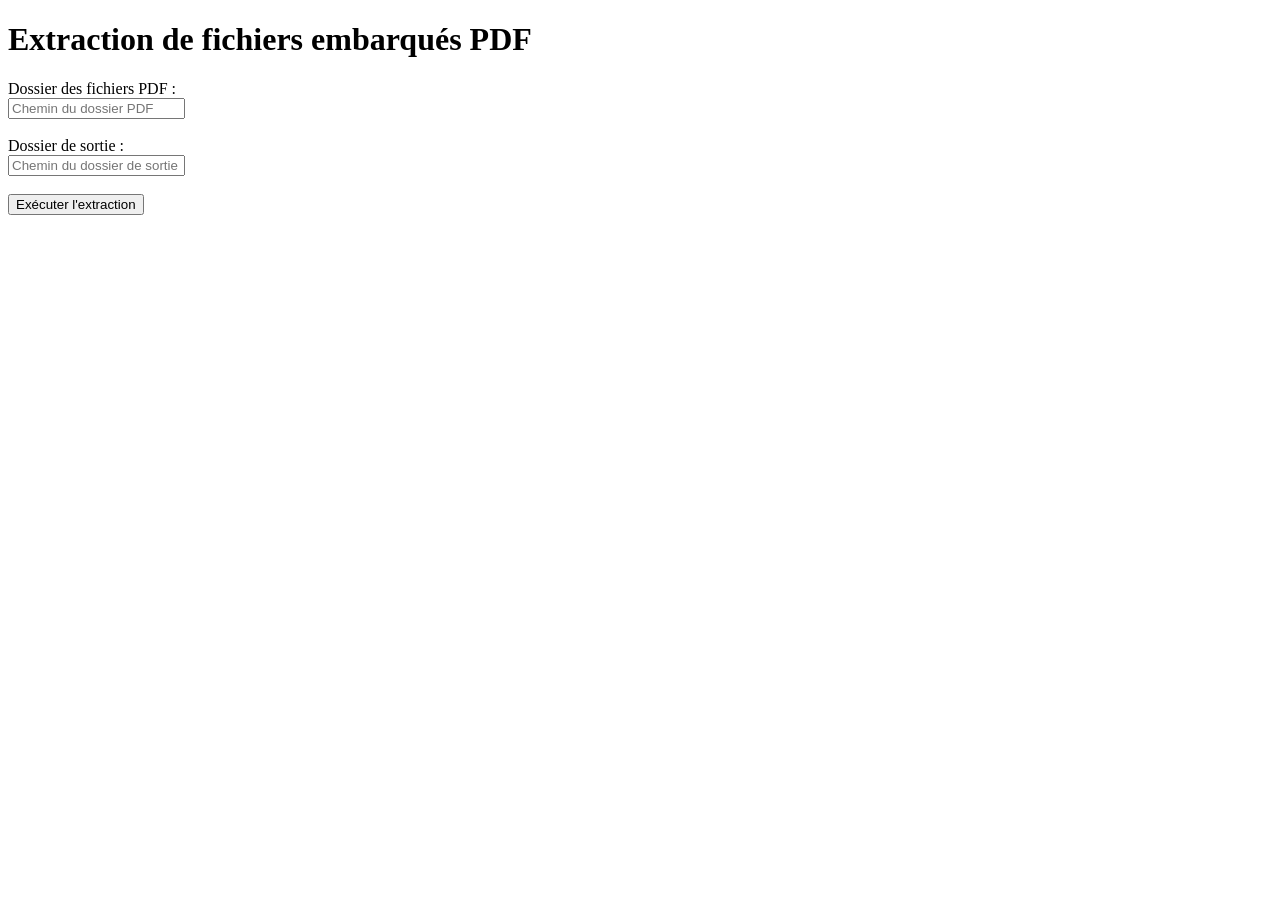
==== docker/templates/index.html @ 50994a7b "webinterface" ====
<!DOCTYPE html>
<html lang="fr">
<head>
    <meta charset="UTF-8">
    <meta name="viewport" content="width=device-width, initial-scale=1.0">
    <title>Extraction de fichiers embarqués PDF</title>
</head>
<body>
    <h1>Extraction de fichiers embarqués PDF</h1>
    <form action="/extract" method="POST">
        <label for="pdf_folder">Dossier des fichiers PDF :</label><br>
        <input type="text" id="pdf_folder" name="pdf_folder" placeholder="Chemin du dossier PDF"><br><br>

        <label for="output_folder">Dossier de sortie :</label><br>
        <input type="text" id="output_folder" name="output_folder" placeholder="Chemin du dossier de sortie"><br><br>

        <button type="submit">Exécuter l'extraction</button>
    </form>
</body>
</html>
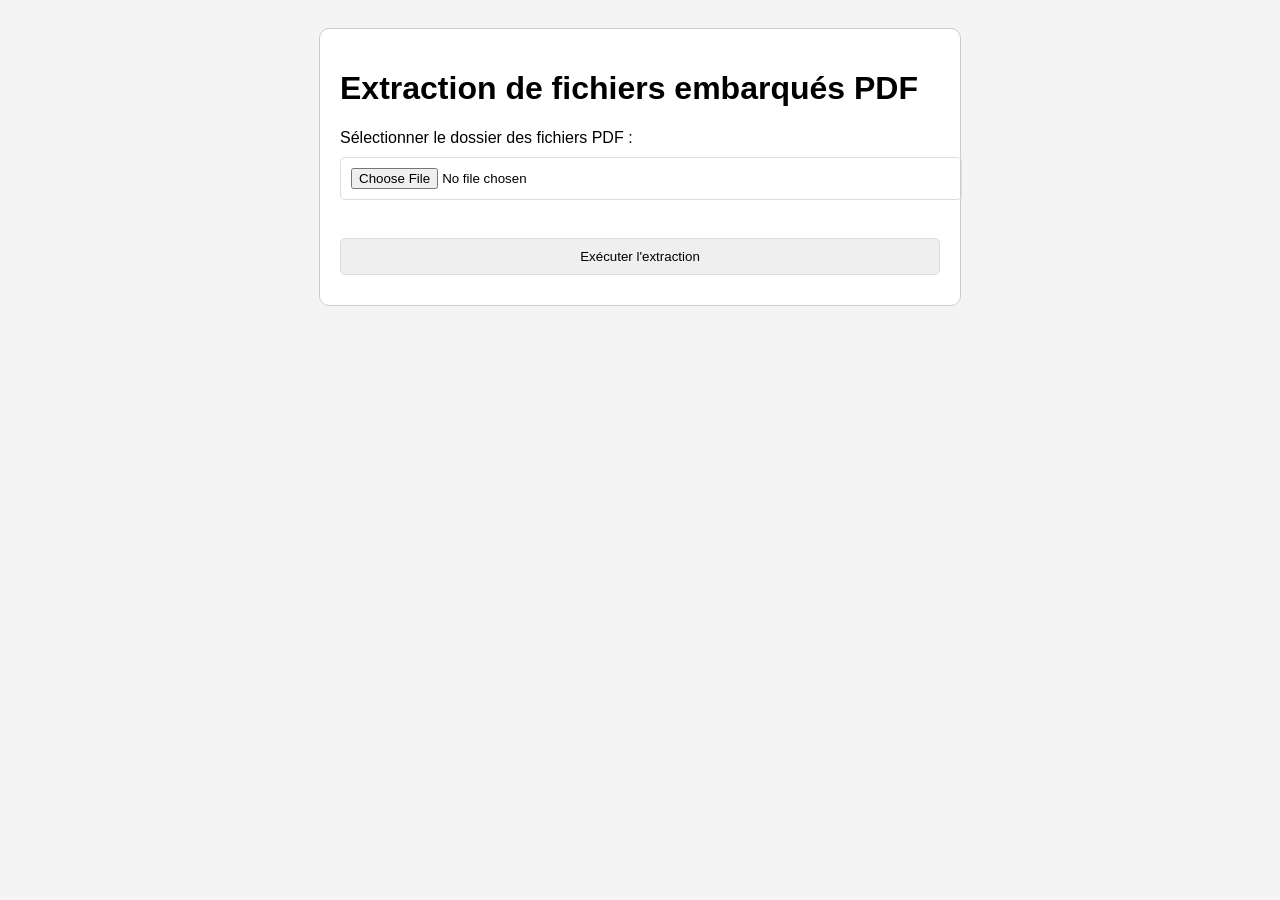
==== commit c3a6b9d7: "DL ZIP folder from input folder" ====
--- a/docker/templates/index.html
+++ b/docker/templates/index.html
@@ -4,17 +4,48 @@
     <meta charset="UTF-8">
     <meta name="viewport" content="width=device-width, initial-scale=1.0">
     <title>Extraction de fichiers embarqués PDF</title>
+    <style>
+        body {
+            font-family: Arial, sans-serif;
+            background-color: #f4f4f4;
+            padding: 20px;
+        }
+        .form-container {
+            max-width: 600px;
+            margin: 0 auto;
+            padding: 20px;
+            border: 1px solid #ccc;
+            border-radius: 10px;
+            background-color: #fff;
+        }
+        input[type="file"], button {
+            width: 100%;
+            padding: 10px;
+            margin: 10px 0;
+            border-radius: 5px;
+            border: 1px solid #ddd;
+        }
+        .file-select {
+            padding: 10px;
+            background-color: #4CAF50;
+            color: white;
+            border: none;
+            cursor: pointer;
+            border-radius: 5px;
+        }
+    </style>
 </head>
 <body>
-    <h1>Extraction de fichiers embarqués PDF</h1>
-    <form action="/extract" method="POST">
-        <label for="pdf_folder">Dossier des fichiers PDF :</label><br>
-        <input type="text" id="pdf_folder" name="pdf_folder" placeholder="Chemin du dossier PDF"><br><br>
 
-        <label for="output_folder">Dossier de sortie :</label><br>
-        <input type="text" id="output_folder" name="output_folder" placeholder="Chemin du dossier de sortie"><br><br>
+    <div class="form-container">
+        <h1>Extraction de fichiers embarqués PDF</h1>
+        <form action="/extract" method="POST" enctype="multipart/form-data">
+            <label for="pdf_folder">Sélectionner le dossier des fichiers PDF :</label><br>
+            <input type="file" id="pdf_folder" name="pdf_folder" webkitdirectory directory required><br><br>
 
-        <button type="submit">Exécuter l'extraction</button>
-    </form>
+            <button type="submit">Exécuter l'extraction</button>
+        </form>
+    </div>
+
 </body>
 </html>
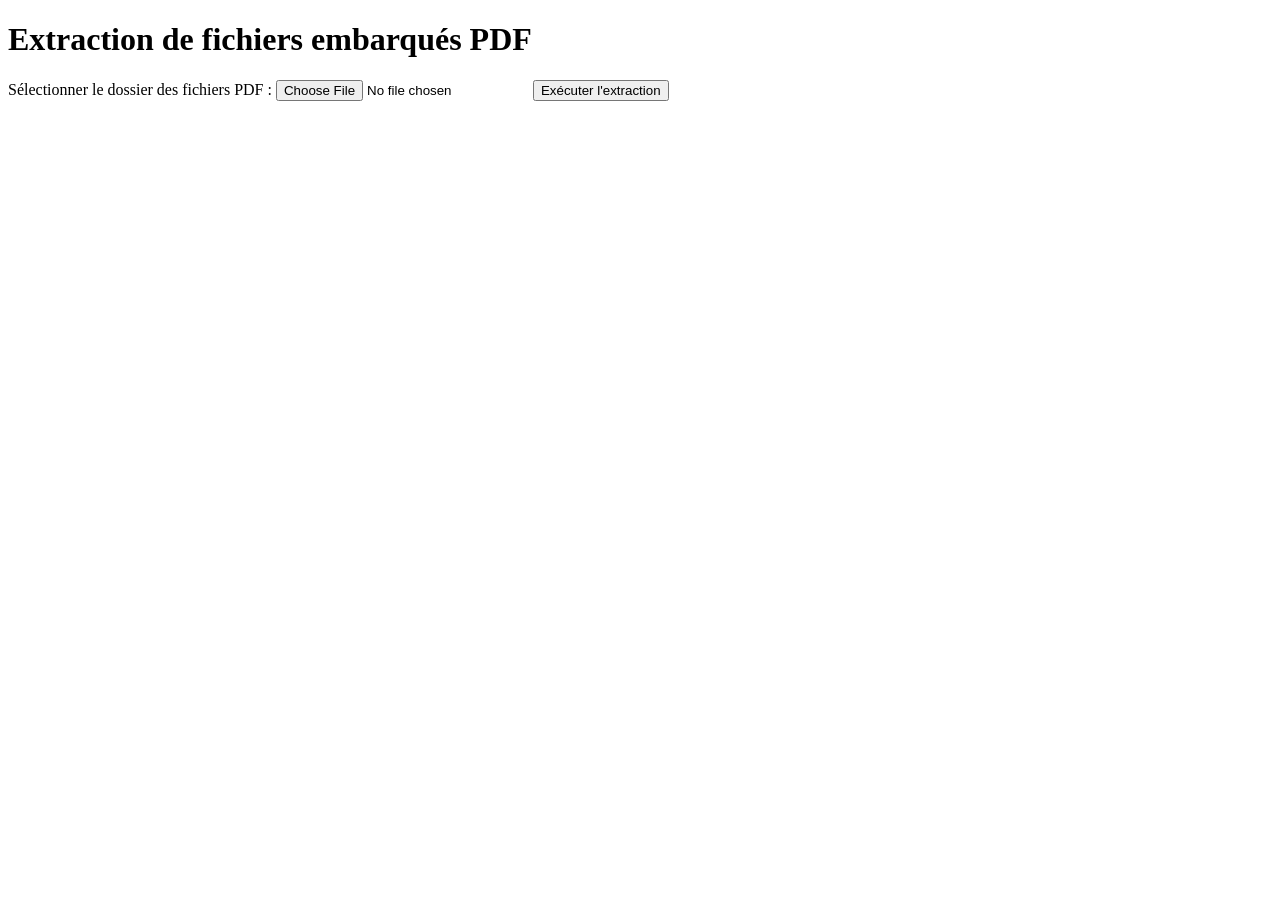
==== commit d43fde07: "Refactor index.html to streamline HTML structure and link external CSS for styling" ====
--- a/docker/templates/index.html
+++ b/docker/templates/index.html
@@ -1,51 +1,28 @@
 <!DOCTYPE html>
 <html lang="fr">
-<head>
-    <meta charset="UTF-8">
-    <meta name="viewport" content="width=device-width, initial-scale=1.0">
+  <head>
+    <meta charset="UTF-8" />
+    <meta name="viewport" content="width=device-width, initial-scale=1.0" />
     <title>Extraction de fichiers embarqués PDF</title>
-    <style>
-        body {
-            font-family: Arial, sans-serif;
-            background-color: #f4f4f4;
-            padding: 20px;
-        }
-        .form-container {
-            max-width: 600px;
-            margin: 0 auto;
-            padding: 20px;
-            border: 1px solid #ccc;
-            border-radius: 10px;
-            background-color: #fff;
-        }
-        input[type="file"], button {
-            width: 100%;
-            padding: 10px;
-            margin: 10px 0;
-            border-radius: 5px;
-            border: 1px solid #ddd;
-        }
-        .file-select {
-            padding: 10px;
-            background-color: #4CAF50;
-            color: white;
-            border: none;
-            cursor: pointer;
-            border-radius: 5px;
-        }
-    </style>
-</head>
-<body>
-
+    <link rel="stylesheet" href="{{ url_for('static', filename='styles.css') }}" />
+  </head>
+  <body>
     <div class="form-container">
-        <h1>Extraction de fichiers embarqués PDF</h1>
-        <form action="/extract" method="POST" enctype="multipart/form-data">
-            <label for="pdf_folder">Sélectionner le dossier des fichiers PDF :</label><br>
-            <input type="file" id="pdf_folder" name="pdf_folder" webkitdirectory directory required><br><br>
-
-            <button type="submit">Exécuter l'extraction</button>
-        </form>
+      <h1>Extraction de fichiers embarqués PDF</h1>
+      <form action="/extract" method="POST" enctype="multipart/form-data">
+        <label for="pdf_folder"
+          >Sélectionner le dossier des fichiers PDF :</label
+        >
+        <input
+          type="file"
+          id="pdf_folder"
+          name="pdf_folder"
+          webkitdirectory
+          directory
+          required
+        />
+        <button type="submit">Exécuter l'extraction</button>
+      </form>
     </div>
-
-</body>
+  </body>
 </html>
